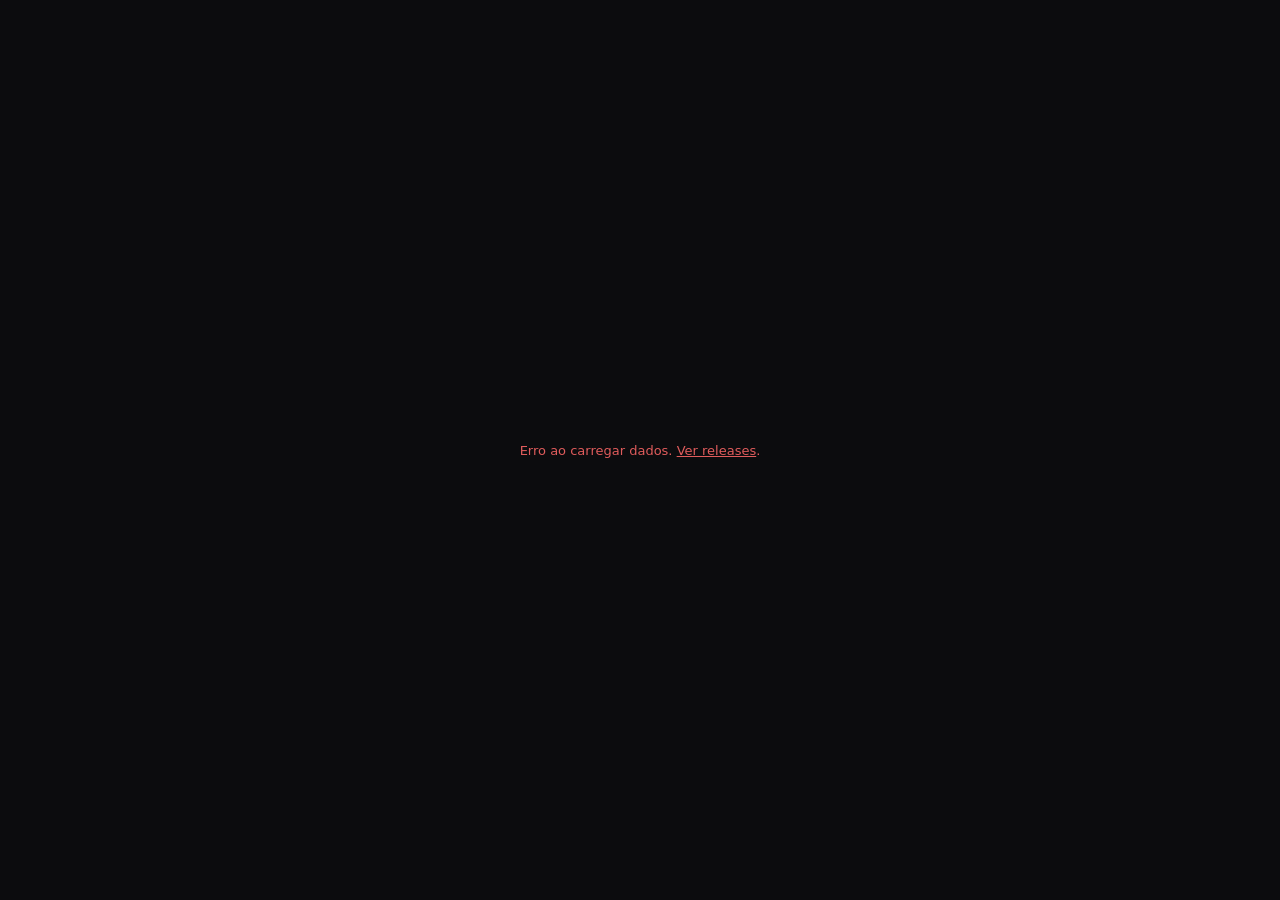
==== index.html @ d6731852 "Update index.html" ====
<!DOCTYPE html>
<html lang="pt-br" data-theme="dark">
<head>
    <meta charset="UTF-8">
    <meta name="viewport" content="width=device-width, initial-scale=1.0">
    <title>Instalar | Escolas Bíblicas</title>
    <style>
        /* ── Theme Tokens ────────────────────────────────────── */
        :root {
            --bg-base: #0c0c0e;
            --bg-surface: #111114;
            --bg-elevated: #18181c;
            --bg-hover: #1f1f24;
            --border: #232328;
            --border-strong: #2e2e36;
            --text-primary: #e8e8ec;
            --text-secondary: #8a8a96;
            --text-tertiary: #52525c;
            --accent: #5b6af0;
            --accent-hover: #6b79f5;
            --accent-muted: rgba(91, 106, 240, 0.12);
            --accent-border: rgba(91, 106, 240, 0.22);
            --code-bg: #050505;
        }

        /* ── Base Reset ─────────────────────────────────────── */
        * { box-sizing: border-box; }
        body {
            margin: 0;
            background-color: var(--bg-base);
            color: var(--text-primary);
            font-family: 'SF Pro Text', -apple-system, BlinkMacSystemFont, 'Segoe UI', system-ui, sans-serif;
            display: flex;
            align-items: center;
            justify-content: center;
            min-height: 100vh;
            -webkit-font-smoothing: antialiased;
        }

        .container {
            width: 100%;
            max-width: 480px;
            padding: 24px;
            text-align: center;
        }

        .eb-surface {
            background: var(--bg-surface);
            border: 1px solid var(--border);
            border-radius: 12px;
            padding: 32px 24px;
            box-shadow: 0 8px 32px rgba(0,0,0,0.4);
        }

        h1 { font-size: 20px; font-weight: 600; margin: 0 0 8px 0; }
        .subtitle { font-size: 13px; color: var(--text-secondary); margin-bottom: 32px; }

        .os-badge {
            display: inline-flex;
            padding: 4px 10px;
            background: var(--bg-elevated);
            border: 1px solid var(--border-strong);
            border-radius: 6px;
            font-size: 10px;
            font-weight: 600;
            color: var(--text-tertiary);
            margin-bottom: 16px;
            text-transform: uppercase;
        }

        .eb-btn-primary {
            display: flex;
            align-items: center;
            justify-content: center;
            width: 100%;
            background: var(--accent-muted);
            border: 1px solid var(--accent-border);
            color: var(--accent);
            padding: 12px;
            border-radius: 8px;
            font-size: 14px;
            font-weight: 600;
            text-decoration: none;
            transition: all 0.15s ease;
        }

        .eb-btn-primary:hover {
            background: var(--accent);
            border-color: var(--accent);
            color: #ffffff;
        }

        .btn-secondary {
            display: inline-flex;
            align-items: center;
            gap: 6px;
            margin-top: 12px;
            padding: 8px 14px;
            background: transparent;
            border: 1px solid var(--border-strong);
            color: var(--text-secondary);
            border-radius: 6px;
            font-size: 12px;
            font-weight: 500;
            text-decoration: none;
            transition: all 0.15s ease;
            cursor: pointer;
        }

        .btn-secondary:hover {
            border-color: var(--accent-border);
            color: var(--accent);
        }

        .instructions-box {
            margin-top: 24px;
            padding-top: 24px;
            border-top: 1px solid var(--border);
            text-align: left;
        }

        .eb-label {
            font-size: 10px;
            font-weight: 600;
            text-transform: uppercase;
            color: var(--text-tertiary);
            margin-bottom: 10px;
            display: block;
        }

        .instruction-text { font-size: 12px; line-height: 1.6; color: var(--text-secondary); }

        code {
            display: block;
            background: var(--code-bg);
            border: 1px solid var(--border-strong);
            padding: 12px;
            border-radius: 6px;
            font-family: 'SF Mono', 'Menlo', monospace;
            font-size: 11px;
            color: var(--text-primary);
            margin: 10px 0;
            word-break: break-all;
            cursor: pointer;
            position: relative;
        }

        code:hover::after {
            content: "Clique para copiar";
            position: absolute;
            top: -20px; right: 0;
            font-size: 9px;
            color: var(--accent);
        }

        .footer-links { margin-top: 24px; display: flex; justify-content: center; gap: 16px; }
        .footer-links a { font-size: 12px; color: var(--text-tertiary); text-decoration: none; }
        .footer-links a:hover { color: var(--text-secondary); }

        .loading-state { color: var(--text-tertiary); font-size: 13px; }
        .error-state { color: #e05c5c; font-size: 13px; }

        .hidden { display: none; }
    </style>
</head>
<body>

    <div class="container">
        <div id="loading" class="loading-state">Carregando...</div>
        <div id="error" class="error-state hidden">Erro ao carregar dados. <a href="https://github.com/igor-rl/escolas-biblicas-app/releases/latest" style="color:inherit">Ver releases</a>.</div>

        <div id="download-area" class="hidden">
            <div class="eb-surface">
                <div class="os-badge" id="os-label">Detectando...</div>
                <h1>Escolas Bíblicas</h1>
                <p class="subtitle">v<span id="version-number">0.0.0</span> — Desktop</p>

                <a href="#" id="main-download-btn" class="eb-btn-primary">
                    Baixar para <span id="btn-os">Sistema</span>
                </a>

                <!-- Botão alternativo (ex: macOS Intel quando detectou arm64) -->
                <a href="#" id="alt-download-btn" class="btn-secondary hidden">
                    <span id="alt-btn-text">Versão alternativa</span>
                </a>

                <div class="instructions-box">
                    <span class="eb-label" id="instruction-title">Instalação</span>
                    <div id="instruction-content" class="instruction-text"></div>
                </div>
            </div>

            <div class="footer-links">
                <a href="https://github.com/igor-rl/escolas-biblicas-app/releases">Todas as versões</a>
            </div>
        </div>
    </div>

    <script>
        // ─────────────────────────────────────────────────────────────
        // REPO PÚBLICO — onde ficam as releases e os binários
        // ─────────────────────────────────────────────────────────────
        const REPO = "igor-rl/escolas-biblicas-app";

        function getDetailedOS() {
            const ua = navigator.userAgent.toLowerCase();
            if (ua.includes("win")) return { os: "windows", arch: "x64" };
            if (ua.includes("mac")) {
                // Heurística: tenta detectar Apple Silicon via WebGL renderer
                const canvas = document.createElement('canvas');
                const gl = canvas.getContext('webgl');
                let isAppleSilicon = false;
                if (gl) {
                    const dbg = gl.getExtension('WEBGL_debug_renderer_info');
                    if (dbg) {
                        const renderer = gl.getParameter(dbg.UNMASKED_RENDERER_WEBGL) || "";
                        if (renderer.toLowerCase().includes("apple")) isAppleSilicon = true;
                    }
                }
                return { os: "macos", arch: isAppleSilicon ? "arm64" : "x64" };
            }
            return { os: "unknown", arch: "x64" };
        }

        function assetUrl(version, filename) {
            return `https://github.com/${REPO}/releases/download/v${version}/${filename}`;
        }

        async function init() {
            try {
                const res = await fetch(`https://api.github.com/repos/${REPO}/releases/latest`);
                if (!res.ok) throw new Error(`HTTP ${res.status}`);
                const release = await res.json();
                const version = release.tag_name.replace('v', '');
                const info = getDetailedOS();

                const ui = {
                    version:    document.getElementById('version-number'),
                    label:      document.getElementById('os-label'),
                    btn:        document.getElementById('main-download-btn'),
                    btnOs:      document.getElementById('btn-os'),
                    altBtn:     document.getElementById('alt-download-btn'),
                    altBtnText: document.getElementById('alt-btn-text'),
                    content:    document.getElementById('instruction-content'),
                };

                ui.version.innerText = version;

                if (info.os === "windows") {
                    ui.label.innerText  = "Windows (x64)";
                    ui.btnOs.innerText  = "Windows";
                    ui.btn.href = assetUrl(version, `Escolas-Biblicas-windows-installer-${version}.exe`);

                    // Botão alternativo: versão portátil
                    ui.altBtn.href = assetUrl(version, `Escolas-Biblicas-windows-portable-${version}.exe`);
                    ui.altBtnText.innerText = "↓ Versão portátil (sem instalação)";
                    ui.altBtn.classList.remove('hidden');

                    ui.content.innerHTML = "Execute o instalador e siga os passos na tela.";
                }
                else if (info.os === "macos") {
                    const altArch = info.arch === "arm64" ? "x64" : "arm64";
                    const altLabel = altArch === "arm64" ? "Apple Silicon" : "Intel";

                    ui.label.innerText = `macOS ${info.arch === "arm64" ? "Apple Silicon" : "Intel"}`;
                    ui.btnOs.innerText = "macOS";
                    ui.btn.href = assetUrl(version, `Escolas-Biblicas-macOS-${version}-${info.arch}.dmg`);

                    // Botão alternativo: outra arquitetura
                    ui.altBtn.href = assetUrl(version, `Escolas-Biblicas-macOS-${version}-${altArch}.dmg`);
                    ui.altBtnText.innerText = `↓ Versão para Mac ${altLabel}`;
                    ui.altBtn.classList.remove('hidden');

                    const cmd = `xattr -rd com.apple.quarantine '/Applications/Escolas Biblicas.app' && open '/Applications/Escolas Biblicas.app'`;

                    ui.content.innerHTML = `
                        1. Abra o <b>.dmg</b> e arraste o app para <b>Aplicativos</b>.<br><br>
                        2. Como o app não é assinado pela App Store, o macOS irá bloqueá-lo na primeira abertura.
                        Para liberar, abra o <b>Terminal</b> e rode:
                        <code onclick="navigator.clipboard.writeText(this.innerText).then(() => alert('Comando copiado!'))">${cmd}</code>
                        Ou vá em <b>Ajustes do Sistema → Privacidade e Segurança</b> e clique em <b>"Abrir mesmo assim"</b>.
                    `;
                }
                else {
                    ui.label.innerText = "Sistema não identificado";
                    ui.btn.href = `https://github.com/${REPO}/releases/latest`;
                    ui.btnOs.innerText = "ver releases";
                    ui.content.innerHTML = "Acesse a página de releases e baixe o arquivo para o seu sistema.";
                }

                document.getElementById('loading').classList.add('hidden');
                document.getElementById('download-area').classList.remove('hidden');
            } catch (e) {
                console.error(e);
                document.getElementById('loading').classList.add('hidden');
                document.getElementById('error').classList.remove('hidden');
            }
        }

        init();
    </script>
</body>
</html>
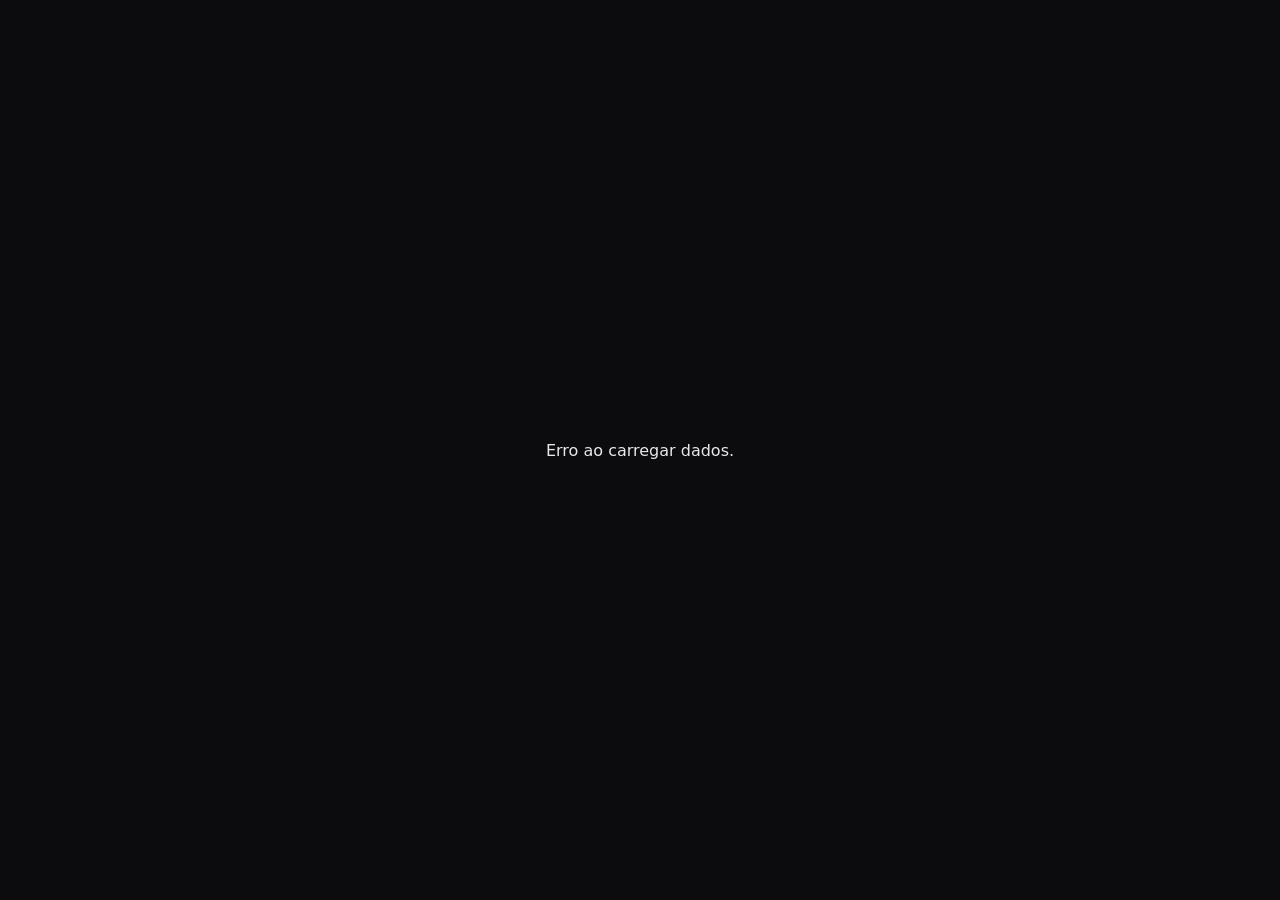
==== commit 3667f9a8: "Refactor loading message and cleanup button styles Updated loading message and removed secondary but" ====
--- a/index.html
+++ b/index.html
@@ -23,7 +23,7 @@
             --code-bg: #050505;
         }
 
-        /* ── Base Reset ─────────────────────────────────────── */
+        /* ── Base Reset ────────────────────────────────────────────────── */
         * { box-sizing: border-box; }
         body {
             margin: 0;
@@ -90,28 +90,6 @@
             color: #ffffff;
         }
 
-        .btn-secondary {
-            display: inline-flex;
-            align-items: center;
-            gap: 6px;
-            margin-top: 12px;
-            padding: 8px 14px;
-            background: transparent;
-            border: 1px solid var(--border-strong);
-            color: var(--text-secondary);
-            border-radius: 6px;
-            font-size: 12px;
-            font-weight: 500;
-            text-decoration: none;
-            transition: all 0.15s ease;
-            cursor: pointer;
-        }
-
-        .btn-secondary:hover {
-            border-color: var(--accent-border);
-            color: var(--accent);
-        }
-
         .instructions-box {
             margin-top: 24px;
             padding-top: 24px;
@@ -130,6 +108,7 @@
 
         .instruction-text { font-size: 12px; line-height: 1.6; color: var(--text-secondary); }
 
+        /* Estilo Terminal/Code */
         code {
             display: block;
             background: var(--code-bg);
@@ -155,19 +134,13 @@
 
         .footer-links { margin-top: 24px; display: flex; justify-content: center; gap: 16px; }
         .footer-links a { font-size: 12px; color: var(--text-tertiary); text-decoration: none; }
-        .footer-links a:hover { color: var(--text-secondary); }
-
-        .loading-state { color: var(--text-tertiary); font-size: 13px; }
-        .error-state { color: #e05c5c; font-size: 13px; }
-
         .hidden { display: none; }
     </style>
 </head>
 <body>
 
     <div class="container">
-        <div id="loading" class="loading-state">Carregando...</div>
-        <div id="error" class="error-state hidden">Erro ao carregar dados. <a href="https://github.com/igor-rl/escolas-biblicas-app/releases/latest" style="color:inherit">Ver releases</a>.</div>
+        <div id="loading">Sincronizando...</div>
 
         <div id="download-area" class="hidden">
             <div class="eb-surface">
@@ -175,14 +148,7 @@
                 <h1>Escolas Bíblicas</h1>
                 <p class="subtitle">v<span id="version-number">0.0.0</span> — Desktop</p>
 
-                <a href="#" id="main-download-btn" class="eb-btn-primary">
-                    Baixar para <span id="btn-os">Sistema</span>
-                </a>
-
-                <!-- Botão alternativo (ex: macOS Intel quando detectou arm64) -->
-                <a href="#" id="alt-download-btn" class="btn-secondary hidden">
-                    <span id="alt-btn-text">Versão alternativa</span>
-                </a>
+                <a href="#" id="main-download-btn" class="eb-btn-primary">Baixar para <span id="btn-os">Sistema</span></a>
 
                 <div class="instructions-box">
                     <span class="eb-label" id="instruction-title">Instalação</span>
@@ -191,112 +157,74 @@
             </div>
 
             <div class="footer-links">
-                <a href="https://github.com/igor-rl/escolas-biblicas-app/releases">Todas as versões</a>
+                <a href="https://github.com/igor-rl/escolas-biblicas/releases">GitHub Releases</a>
             </div>
         </div>
     </div>
 
     <script>
-        // ─────────────────────────────────────────────────────────────
-        // REPO PÚBLICO — onde ficam as releases e os binários
-        // ─────────────────────────────────────────────────────────────
-        const REPO = "igor-rl/escolas-biblicas-app";
+        const REPO = "igor-rl/escolas-biblicas";
 
         function getDetailedOS() {
             const ua = navigator.userAgent.toLowerCase();
             if (ua.includes("win")) return { os: "windows", arch: "x64" };
             if (ua.includes("mac")) {
-                // Heurística: tenta detectar Apple Silicon via WebGL renderer
                 const canvas = document.createElement('canvas');
                 const gl = canvas.getContext('webgl');
                 let isAppleSilicon = false;
                 if (gl) {
-                    const dbg = gl.getExtension('WEBGL_debug_renderer_info');
-                    if (dbg) {
-                        const renderer = gl.getParameter(dbg.UNMASKED_RENDERER_WEBGL) || "";
-                        if (renderer.toLowerCase().includes("apple")) isAppleSilicon = true;
-                    }
+                    const debugInfo = gl.getExtension('WEBGL_debug_renderer_info');
+                    const renderer = gl.getParameter(debugInfo.UNMASKED_RENDERER_WEBGL) || "";
+                    if (renderer.includes("Apple")) isAppleSilicon = true;
                 }
                 return { os: "macos", arch: isAppleSilicon ? "arm64" : "x64" };
             }
             return { os: "unknown", arch: "x64" };
         }
 
-        function assetUrl(version, filename) {
-            return `https://github.com/${REPO}/releases/download/v${version}/${filename}`;
-        }
-
         async function init() {
             try {
                 const res = await fetch(`https://api.github.com/repos/${REPO}/releases/latest`);
-                if (!res.ok) throw new Error(`HTTP ${res.status}`);
                 const release = await res.json();
                 const version = release.tag_name.replace('v', '');
                 const info = getDetailedOS();
-
+                
                 const ui = {
-                    version:    document.getElementById('version-number'),
-                    label:      document.getElementById('os-label'),
-                    btn:        document.getElementById('main-download-btn'),
-                    btnOs:      document.getElementById('btn-os'),
-                    altBtn:     document.getElementById('alt-download-btn'),
-                    altBtnText: document.getElementById('alt-btn-text'),
-                    content:    document.getElementById('instruction-content'),
+                    version: document.getElementById('version-number'),
+                    label: document.getElementById('os-label'),
+                    btn: document.getElementById('main-download-btn'),
+                    btnText: document.getElementById('btn-os'),
+                    content: document.getElementById('instruction-content')
                 };
 
                 ui.version.innerText = version;
 
                 if (info.os === "windows") {
-                    ui.label.innerText  = "Windows (x64)";
-                    ui.btnOs.innerText  = "Windows";
-                    ui.btn.href = assetUrl(version, `Escolas-Biblicas-windows-installer-${version}.exe`);
-
-                    // Botão alternativo: versão portátil
-                    ui.altBtn.href = assetUrl(version, `Escolas-Biblicas-windows-portable-${version}.exe`);
-                    ui.altBtnText.innerText = "↓ Versão portátil (sem instalação)";
-                    ui.altBtn.classList.remove('hidden');
-
+                    ui.label.innerText = "Windows (x64)";
+                    ui.btnText.innerText = "Windows";
+                    ui.btn.href = `https://github.com/${REPO}/releases/download/v${version}/Escolas-Biblicas-windows-installer-${version}.exe`;
                     ui.content.innerHTML = "Execute o instalador e siga os passos na tela.";
-                }
+                } 
                 else if (info.os === "macos") {
-                    const altArch = info.arch === "arm64" ? "x64" : "arm64";
-                    const altLabel = altArch === "arm64" ? "Apple Silicon" : "Intel";
-
                     ui.label.innerText = `macOS ${info.arch === "arm64" ? "Apple Silicon" : "Intel"}`;
-                    ui.btnOs.innerText = "macOS";
-                    ui.btn.href = assetUrl(version, `Escolas-Biblicas-macOS-${version}-${info.arch}.dmg`);
-
-                    // Botão alternativo: outra arquitetura
-                    ui.altBtn.href = assetUrl(version, `Escolas-Biblicas-macOS-${version}-${altArch}.dmg`);
-                    ui.altBtnText.innerText = `↓ Versão para Mac ${altLabel}`;
-                    ui.altBtn.classList.remove('hidden');
-
-                    const cmd = `xattr -rd com.apple.quarantine '/Applications/Escolas Biblicas.app' && open '/Applications/Escolas Biblicas.app'`;
-
+                    ui.btnText.innerText = "macOS";
+                    ui.btn.href = `https://github.com/${REPO}/releases/download/v${version}/Escolas-Biblicas-macOS-${version}-${info.arch}.dmg`;
+                    
+                    const cmd = `xattr -rd com.apple.quarantine '/Applications/Escolas Biblicas.app' && "/Applications/Escolas Biblicas.app/Contents/MacOS/Escolas Biblicas"`;
+                    
                     ui.content.innerHTML = `
-                        1. Abra o <b>.dmg</b> e arraste o app para <b>Aplicativos</b>.<br><br>
-                        2. Como o app não é assinado pela App Store, o macOS irá bloqueá-lo na primeira abertura.
-                        Para liberar, abra o <b>Terminal</b> e rode:
-                        <code onclick="navigator.clipboard.writeText(this.innerText).then(() => alert('Comando copiado!'))">${cmd}</code>
-                        Ou vá em <b>Ajustes do Sistema → Privacidade e Segurança</b> e clique em <b>"Abrir mesmo assim"</b>.
+                        1. Arraste o app para <b>Aplicativos</b>.<br>
+                        2. Como o app não é assinado, o macOS irá bloqueá-lo. Para liberar, copie e rode o comando abaixo no <b>Terminal</b>:
+                        <code onclick="navigator.clipboard.writeText(this.innerText); alert('Copiado!')">${cmd}</code>
                     `;
-                }
-                else {
-                    ui.label.innerText = "Sistema não identificado";
-                    ui.btn.href = `https://github.com/${REPO}/releases/latest`;
-                    ui.btnOs.innerText = "ver releases";
-                    ui.content.innerHTML = "Acesse a página de releases e baixe o arquivo para o seu sistema.";
                 }
 
                 document.getElementById('loading').classList.add('hidden');
                 document.getElementById('download-area').classList.remove('hidden');
             } catch (e) {
-                console.error(e);
-                document.getElementById('loading').classList.add('hidden');
-                document.getElementById('error').classList.remove('hidden');
+                document.getElementById('loading').innerText = "Erro ao carregar dados.";
             }
         }
-
         init();
     </script>
 </body>
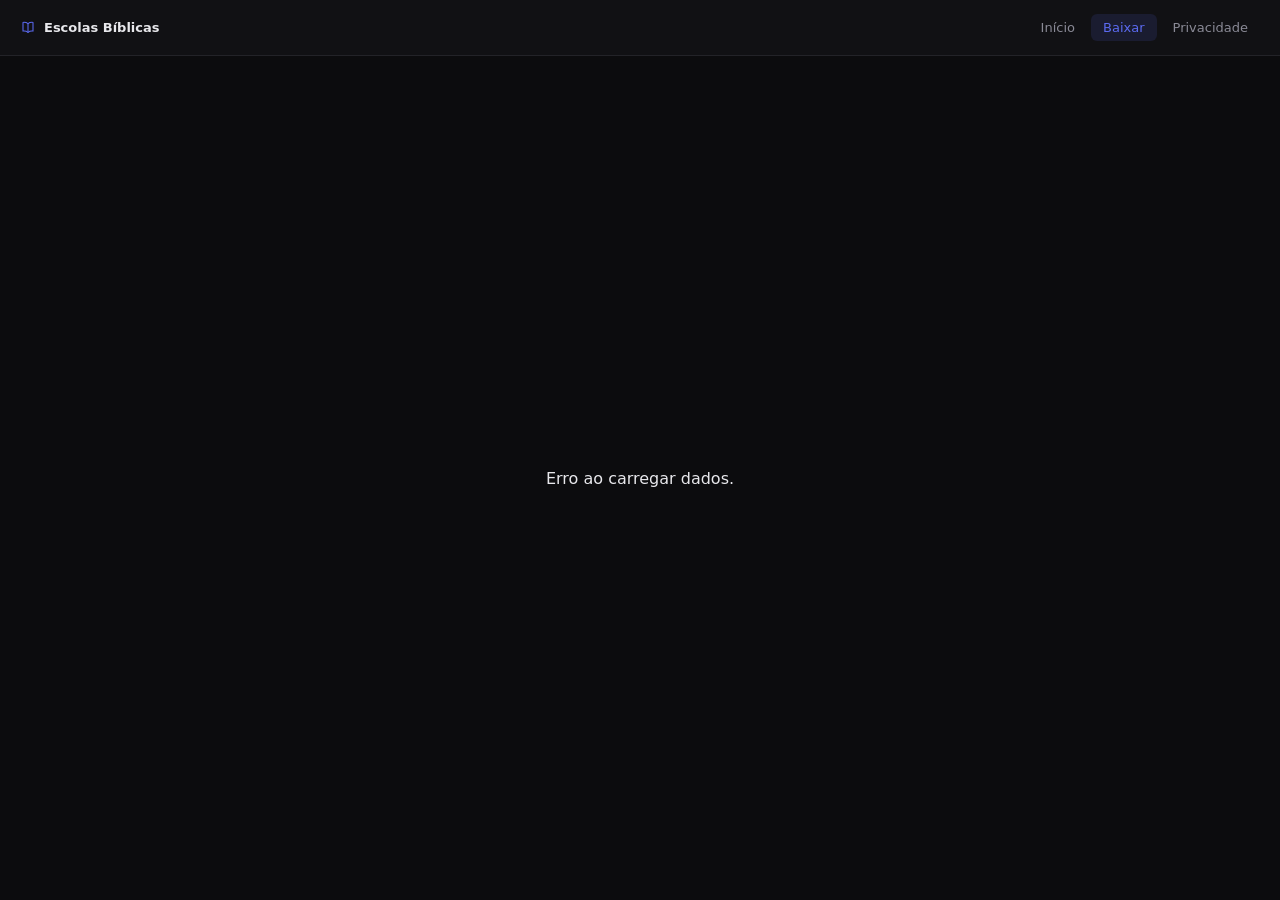
==== commit aa7cb51d: "Add Home and Privacy Policy pages with shared navbar Needed for Google OAuth "In production" publish" ====
--- a/index.html
+++ b/index.html
@@ -4,166 +4,52 @@
     <meta charset="UTF-8">
     <meta name="viewport" content="width=device-width, initial-scale=1.0">
     <title>Instalar | Escolas Bíblicas</title>
-    <style>
-        /* ── Theme Tokens ────────────────────────────────────── */
-        :root {
-            --bg-base: #0c0c0e;
-            --bg-surface: #111114;
-            --bg-elevated: #18181c;
-            --bg-hover: #1f1f24;
-            --border: #232328;
-            --border-strong: #2e2e36;
-            --text-primary: #e8e8ec;
-            --text-secondary: #8a8a96;
-            --text-tertiary: #52525c;
-            --accent: #5b6af0;
-            --accent-hover: #6b79f5;
-            --accent-muted: rgba(91, 106, 240, 0.12);
-            --accent-border: rgba(91, 106, 240, 0.22);
-            --code-bg: #050505;
-        }
-
-        /* ── Base Reset ────────────────────────────────────────────────── */
-        * { box-sizing: border-box; }
-        body {
-            margin: 0;
-            background-color: var(--bg-base);
-            color: var(--text-primary);
-            font-family: 'SF Pro Text', -apple-system, BlinkMacSystemFont, 'Segoe UI', system-ui, sans-serif;
-            display: flex;
-            align-items: center;
-            justify-content: center;
-            min-height: 100vh;
-            -webkit-font-smoothing: antialiased;
-        }
-
-        .container {
-            width: 100%;
-            max-width: 480px;
-            padding: 24px;
-            text-align: center;
-        }
-
-        .eb-surface {
-            background: var(--bg-surface);
-            border: 1px solid var(--border);
-            border-radius: 12px;
-            padding: 32px 24px;
-            box-shadow: 0 8px 32px rgba(0,0,0,0.4);
-        }
-
-        h1 { font-size: 20px; font-weight: 600; margin: 0 0 8px 0; }
-        .subtitle { font-size: 13px; color: var(--text-secondary); margin-bottom: 32px; }
-
-        .os-badge {
-            display: inline-flex;
-            padding: 4px 10px;
-            background: var(--bg-elevated);
-            border: 1px solid var(--border-strong);
-            border-radius: 6px;
-            font-size: 10px;
-            font-weight: 600;
-            color: var(--text-tertiary);
-            margin-bottom: 16px;
-            text-transform: uppercase;
-        }
-
-        .eb-btn-primary {
-            display: flex;
-            align-items: center;
-            justify-content: center;
-            width: 100%;
-            background: var(--accent-muted);
-            border: 1px solid var(--accent-border);
-            color: var(--accent);
-            padding: 12px;
-            border-radius: 8px;
-            font-size: 14px;
-            font-weight: 600;
-            text-decoration: none;
-            transition: all 0.15s ease;
-        }
-
-        .eb-btn-primary:hover {
-            background: var(--accent);
-            border-color: var(--accent);
-            color: #ffffff;
-        }
-
-        .instructions-box {
-            margin-top: 24px;
-            padding-top: 24px;
-            border-top: 1px solid var(--border);
-            text-align: left;
-        }
-
-        .eb-label {
-            font-size: 10px;
-            font-weight: 600;
-            text-transform: uppercase;
-            color: var(--text-tertiary);
-            margin-bottom: 10px;
-            display: block;
-        }
-
-        .instruction-text { font-size: 12px; line-height: 1.6; color: var(--text-secondary); }
-
-        /* Estilo Terminal/Code */
-        code {
-            display: block;
-            background: var(--code-bg);
-            border: 1px solid var(--border-strong);
-            padding: 12px;
-            border-radius: 6px;
-            font-family: 'SF Mono', 'Menlo', monospace;
-            font-size: 11px;
-            color: var(--text-primary);
-            margin: 10px 0;
-            word-break: break-all;
-            cursor: pointer;
-            position: relative;
-        }
-
-        code:hover::after {
-            content: "Clique para copiar";
-            position: absolute;
-            top: -20px; right: 0;
-            font-size: 9px;
-            color: var(--accent);
-        }
-
-        .footer-links { margin-top: 24px; display: flex; justify-content: center; gap: 16px; }
-        .footer-links a { font-size: 12px; color: var(--text-tertiary); text-decoration: none; }
-        .hidden { display: none; }
-    </style>
+    <link rel="stylesheet" href="styles.css">
 </head>
 <body>
 
-    <div class="container">
-        <div id="loading">Sincronizando...</div>
+    <nav class="eb-navbar">
+        <a href="home.html" class="eb-navbar-brand">
+            <svg width="16" height="16" viewBox="0 0 24 24" fill="none" stroke="var(--accent)" stroke-width="1.6" stroke-linecap="round" stroke-linejoin="round">
+                <path d="M12 5.5c-1.6-1.3-3.6-2-6-2-.5 0-1 .05-1.5.15v13c.5-.1 1-.15 1.5-.15 2.4 0 4.4.7 6 2 1.6-1.3 3.6-2 6-2 .5 0 1 .05 1.5.15v-13c-.5-.1-1-.15-1.5-.15-2.4 0-4.4.7-6 2z" />
+                <path d="M12 5.5v13" />
+            </svg>
+            Escolas Bíblicas
+        </a>
+        <div class="eb-navbar-links">
+            <a href="home.html" class="eb-navbar-link">Início</a>
+            <a href="index.html" class="eb-navbar-link active">Baixar</a>
+            <a href="privacidade.html" class="eb-navbar-link">Privacidade</a>
+        </div>
+    </nav>
 
-        <div id="download-area" class="hidden">
-            <div class="eb-surface">
-                <div class="os-badge" id="os-label">Detectando...</div>
-                <h1>Escolas Bíblicas</h1>
-                <p class="subtitle">v<span id="version-number">0.0.0</span> — Desktop</p>
+    <div class="page-content">
+        <div class="container">
+            <div id="loading">Sincronizando...</div>
 
-                <a href="#" id="main-download-btn" class="eb-btn-primary">Baixar para <span id="btn-os">Sistema</span></a>
+            <div id="download-area" class="hidden">
+                <div class="eb-surface">
+                    <div class="os-badge" id="os-label">Detectando...</div>
+                    <h1>Escolas Bíblicas</h1>
+                    <p class="subtitle">v<span id="version-number">0.0.0</span> — Desktop</p>
 
-                <div class="instructions-box">
-                    <span class="eb-label" id="instruction-title">Instalação</span>
-                    <div id="instruction-content" class="instruction-text"></div>
+                    <a href="#" id="main-download-btn" class="eb-btn-primary">Baixar para&nbsp;<span id="btn-os">Sistema</span></a>
+
+                    <div class="instructions-box">
+                        <span class="eb-label" id="instruction-title">Instalação</span>
+                        <div id="instruction-content" class="instruction-text"></div>
+                    </div>
                 </div>
-            </div>
 
-            <div class="footer-links">
-                <a href="https://github.com/igor-rl/escolas-biblicas/releases">GitHub Releases</a>
+                <div class="footer-links">
+                    <a href="https://github.com/igor-rl/escolas-biblicas-app/releases">Encontre mais versões do app</a>
+                </div>
             </div>
         </div>
     </div>
 
     <script>
-        const REPO = "igor-rl/escolas-biblicas";
+        const REPO = "igor-rl/escolas-biblicas-app";
 
         function getDetailedOS() {
             const ua = navigator.userAgent.toLowerCase();
@@ -206,16 +92,22 @@
                     ui.content.innerHTML = "Execute o instalador e siga os passos na tela.";
                 } 
                 else if (info.os === "macos") {
-                    ui.label.innerText = `macOS ${info.arch === "arm64" ? "Apple Silicon" : "Intel"}`;
-                    ui.btnText.innerText = "macOS";
+                    const isApple = info.arch === "arm64";
+                    ui.label.innerText = `macOS ${isApple ? "Apple Silicon" : "Intel"}`;
+                    
+                    // Ajuste do texto do botão com espaço
+                    ui.btnText.innerText = `macOS (${isApple ? "Apple Silicon" : "Intel"})`;
+                    
+                    // Link dinâmico baseado na arquitetura
                     ui.btn.href = `https://github.com/${REPO}/releases/download/v${version}/Escolas-Biblicas-macOS-${version}-${info.arch}.dmg`;
                     
-                    const cmd = `xattr -rd com.apple.quarantine '/Applications/Escolas Biblicas.app' && "/Applications/Escolas Biblicas.app/Contents/MacOS/Escolas Biblicas"`;
+                    const cmd = `xattr -rd com.apple.quarantine '/Applications/Escolas Biblicas.app' && open '/Applications/Escolas Biblicas.app'`;
                     
                     ui.content.innerHTML = `
-                        1. Arraste o app para <b>Aplicativos</b>.<br>
+                        1. Abra o <b>.dmg</b> e arraste o app para <b>Aplicativos</b>.<br>
                         2. Como o app não é assinado, o macOS irá bloqueá-lo. Para liberar, copie e rode o comando abaixo no <b>Terminal</b>:
                         <code onclick="navigator.clipboard.writeText(this.innerText); alert('Copiado!')">${cmd}</code>
+                        Ou vá em <b>Ajustes do Sistema → Privacidade e Segurança</b> e clique em <b>"Abrir mesmo assim"</b>.
                     `;
                 }
 
--- a/styles.css
+++ b/styles.css
@@ -0,0 +1,212 @@
+/* ── Theme Tokens ────────────────────────────────────── */
+:root {
+    --bg-base: #0c0c0e;
+    --bg-surface: #111114;
+    --bg-elevated: #18181c;
+    --bg-hover: #1f1f24;
+    --border: #232328;
+    --border-strong: #2e2e36;
+    --text-primary: #e8e8ec;
+    --text-secondary: #8a8a96;
+    --text-tertiary: #52525c;
+    --accent: #5b6af0;
+    --accent-hover: #6b79f5;
+    --accent-muted: rgba(91, 106, 240, 0.12);
+    --accent-border: rgba(91, 106, 240, 0.22);
+    --code-bg: #050505;
+    --navbar-height: 56px;
+}
+
+/* ── Base Reset ────────────────────────────────────────────────── */
+* { box-sizing: border-box; }
+body {
+    margin: 0;
+    background-color: var(--bg-base);
+    color: var(--text-primary);
+    font-family: 'SF Pro Text', -apple-system, BlinkMacSystemFont, 'Segoe UI', system-ui, sans-serif;
+    min-height: 100vh;
+    -webkit-font-smoothing: antialiased;
+}
+
+a { color: inherit; }
+
+/* ── Navbar ────────────────────────────────────────────────────── */
+.eb-navbar {
+    height: var(--navbar-height);
+    display: flex;
+    align-items: center;
+    justify-content: space-between;
+    padding: 0 20px;
+    background: var(--bg-surface);
+    border-bottom: 1px solid var(--border);
+    position: sticky;
+    top: 0;
+    z-index: 10;
+}
+
+.eb-navbar-brand {
+    display: flex;
+    align-items: center;
+    gap: 8px;
+    text-decoration: none;
+    font-size: 13px;
+    font-weight: 600;
+    color: var(--text-primary);
+}
+
+.eb-navbar-links {
+    display: flex;
+    gap: 4px;
+}
+
+.eb-navbar-link {
+    text-decoration: none;
+    font-size: 13px;
+    font-weight: 500;
+    color: var(--text-secondary);
+    padding: 6px 12px;
+    border-radius: 6px;
+    transition: background 0.15s ease, color 0.15s ease;
+}
+
+.eb-navbar-link:hover {
+    background: var(--bg-hover);
+    color: var(--text-primary);
+}
+
+.eb-navbar-link.active {
+    background: var(--accent-muted);
+    color: var(--accent);
+}
+
+/* ── Page content wrapper ──────────────────────────────────────── */
+.page-content {
+    display: flex;
+    align-items: center;
+    justify-content: center;
+    min-height: calc(100vh - var(--navbar-height));
+    padding: 24px;
+}
+
+.page-content.align-top {
+    align-items: flex-start;
+    padding-top: 48px;
+    padding-bottom: 48px;
+}
+
+.container {
+    width: 100%;
+    max-width: 480px;
+    text-align: center;
+}
+
+.container.wide {
+    max-width: 640px;
+    text-align: left;
+}
+
+.eb-surface {
+    background: var(--bg-surface);
+    border: 1px solid var(--border);
+    border-radius: 12px;
+    padding: 32px 24px;
+    box-shadow: 0 8px 32px rgba(0,0,0,0.4);
+}
+
+h1 { font-size: 20px; font-weight: 600; margin: 0 0 8px 0; }
+.subtitle { font-size: 13px; color: var(--text-secondary); margin-bottom: 32px; }
+
+.os-badge {
+    display: inline-flex;
+    padding: 4px 10px;
+    background: var(--bg-elevated);
+    border: 1px solid var(--border-strong);
+    border-radius: 6px;
+    font-size: 10px;
+    font-weight: 600;
+    color: var(--text-tertiary);
+    margin-bottom: 16px;
+    text-transform: uppercase;
+}
+
+.eb-btn-primary {
+    display: flex;
+    align-items: center;
+    justify-content: center;
+    width: 100%;
+    background: var(--accent-muted);
+    border: 1px solid var(--accent-border);
+    color: var(--accent);
+    padding: 12px;
+    border-radius: 8px;
+    font-size: 14px;
+    font-weight: 600;
+    text-decoration: none;
+    transition: all 0.15s ease;
+}
+
+.eb-btn-primary:hover {
+    background: var(--accent);
+    border-color: var(--accent);
+    color: #ffffff;
+}
+
+.instructions-box {
+    margin-top: 24px;
+    padding-top: 24px;
+    border-top: 1px solid var(--border);
+    text-align: left;
+}
+
+.eb-label {
+    font-size: 10px;
+    font-weight: 600;
+    text-transform: uppercase;
+    color: var(--text-tertiary);
+    margin-bottom: 10px;
+    display: block;
+}
+
+#btn-os {
+    margin-left: 0.25em;
+}
+
+.instruction-text { font-size: 12px; line-height: 1.6; color: var(--text-secondary); }
+
+/* Estilo Terminal/Code */
+code {
+    display: block;
+    background: var(--code-bg);
+    border: 1px solid var(--border-strong);
+    padding: 12px;
+    border-radius: 6px;
+    font-family: 'SF Mono', 'Menlo', monospace;
+    font-size: 11px;
+    color: var(--text-primary);
+    margin: 10px 0;
+    word-break: break-all;
+    cursor: pointer;
+    position: relative;
+}
+
+code:hover::after {
+    content: "Clique para copiar";
+    position: absolute;
+    top: -20px; right: 0;
+    font-size: 9px;
+    color: var(--accent);
+}
+
+.footer-links { margin-top: 24px; display: flex; justify-content: center; gap: 16px; }
+.footer-links a { font-size: 12px; color: var(--text-tertiary); text-decoration: none; }
+.hidden { display: none; }
+
+/* ── Prose (páginas de texto: Início, Privacidade) ────────────────── */
+.prose h1 { font-size: 24px; margin-bottom: 6px; }
+.prose .subtitle { margin-bottom: 28px; }
+.prose h2 { font-size: 15px; font-weight: 600; margin: 28px 0 10px; color: var(--text-primary); }
+.prose p { font-size: 13px; line-height: 1.7; color: var(--text-secondary); margin: 0 0 12px; }
+.prose ul { margin: 0 0 12px; padding-left: 20px; }
+.prose li { font-size: 13px; line-height: 1.7; color: var(--text-secondary); margin-bottom: 6px; }
+.prose strong { color: var(--text-primary); }
+.prose .updated-at { font-size: 11px; color: var(--text-tertiary); margin-top: 28px; }
